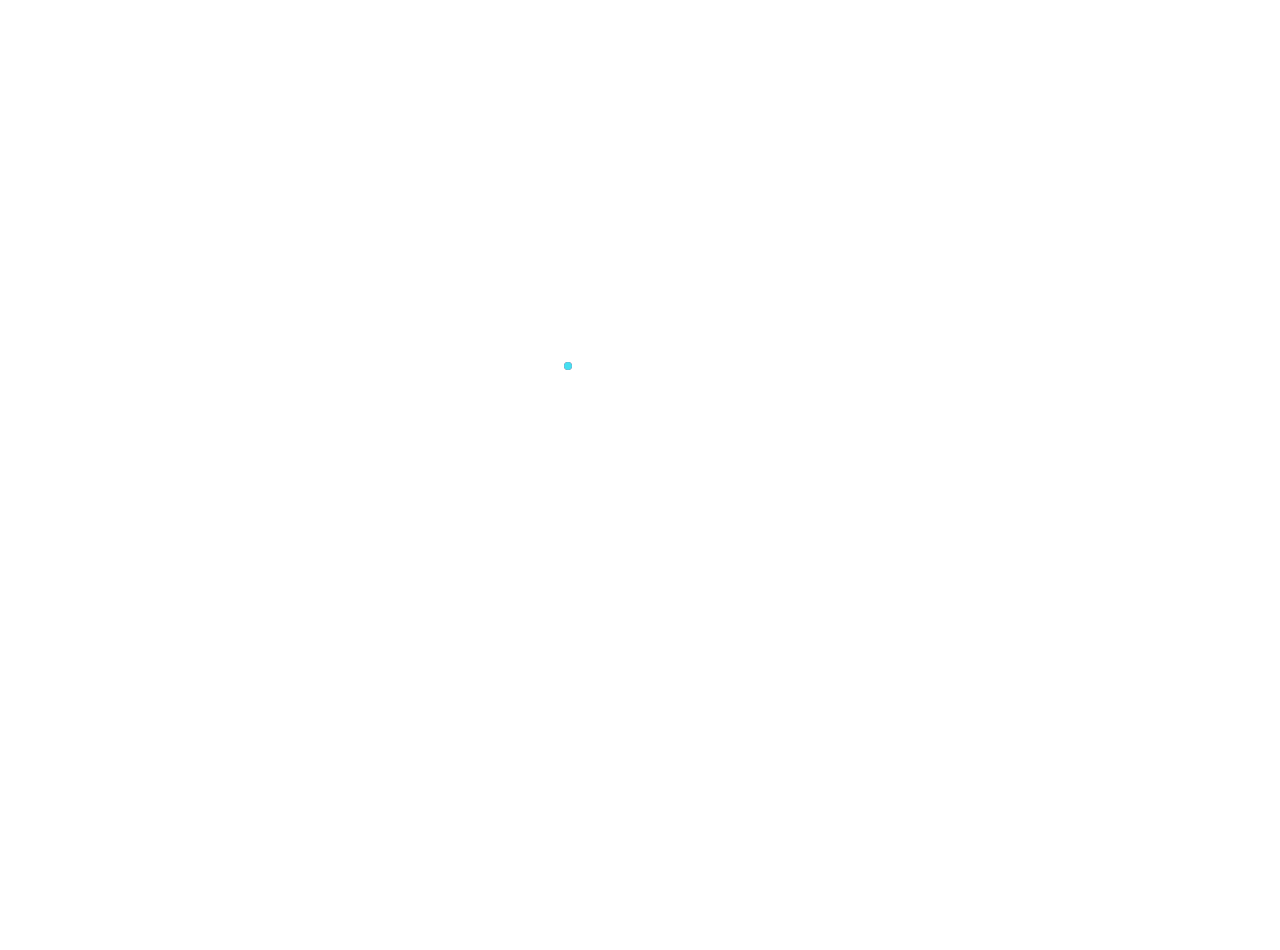
==== html/matching_loading.html @ 5189dc53 "add html" ====
<!DOCTYPE html>
<html>
<head>
<meta charset="UTF-8">
<title>로딩</title>
  <link type="text/css" rel="stylesheet" href="css/matching_loading.css" />
</head>


<div class = "popup-size">
  <div class="center-box">
  <div class="loadingio-spinner-ripple-wyb61go2qj"><div class="ldio-w0gnquxj63i">
  <div></div><div></div>
  </div></div>
</div>
</div>
---- html/css/matching_loading.css ----
@keyframes ldio-w0gnquxj63i {
	0% {
	  top: 96px;
	  left: 96px;
	  width: 0;
	  height: 0;
	  opacity: 1;
	}
	100% {
	  top: 18px;
	  left: 18px;
	  width: 156px;
	  height: 156px;
	  opacity: 0;
	}
  }.ldio-w0gnquxj63i div {
	position: absolute;
	border-width: 4px;
	border-style: solid;
	opacity: 1;
	border-radius: 50%;
	animation: ldio-w0gnquxj63i 1s cubic-bezier(0,0.2,0.8,1) infinite;
  }.ldio-w0gnquxj63i div:nth-child(1) {
	border-color: #e90c59;
	animation-delay: 0s;
  }
  .ldio-w0gnquxj63i div:nth-child(2) {
	border-color: #46dff0;
	animation-delay: -0.5s;
  }
  .loadingio-spinner-ripple-wyb61go2qj {
	width: 300px;
	height: 300px;
	display: inline-block;
	overflow: hidden;
	/* background: #011315; */
  }
  .ldio-w0gnquxj63i {
	width: 100%;
	height: 100%;
	position: relative;
	transform: translateZ(0) scale(1);
	backface-visibility: hidden;
	transform-origin: 0 0; /* see note above */
  }
  .ldio-w0gnquxj63i div { box-sizing: content-box; }
  /* generated by https://loading.io/ */

  .popup-size{
	height: 750px;
	width: 750px;
	margin : 100px auto;
	/* background-color: #011315; */
}
  .center-box{
	width: 50px;
	height: 50px;
	position: absolute;
	top: 43%;
	left: 46%;
	margin: -25px 0 0 -25px;
  }
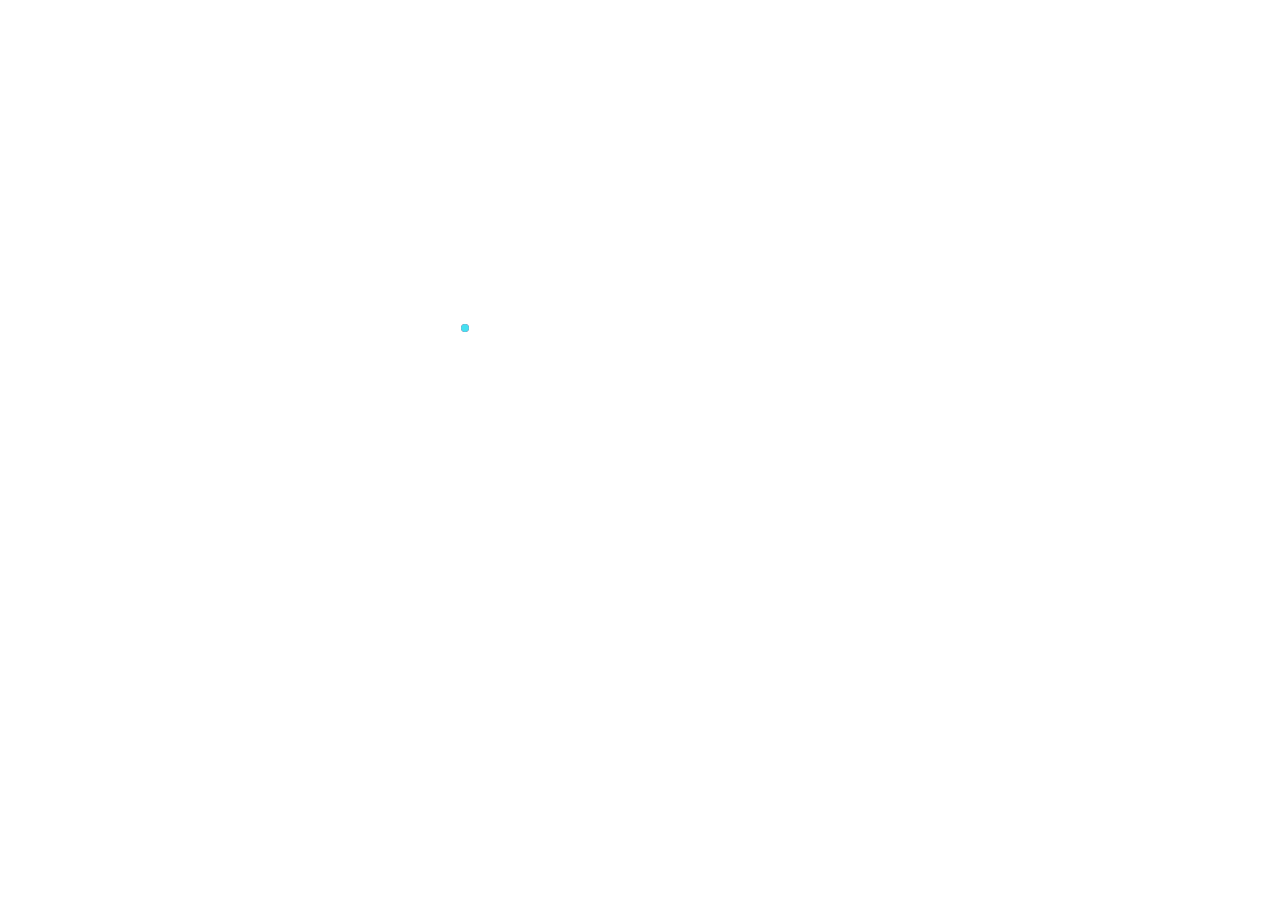
==== commit efbba9ed: "edit  matching_loading.html, matching_loading_css" ====
--- a/html/matching_loading.html
+++ b/html/matching_loading.html
@@ -6,12 +6,11 @@
   <link type="text/css" rel="stylesheet" href="css/matching_loading.css" />
 </head>
 
-
-<div class = "popup-size">
+<body class = "popup-size">
   <div class="center-box">
   <div class="loadingio-spinner-ripple-wyb61go2qj"><div class="ldio-w0gnquxj63i">
   <div></div><div></div>
   </div></div>
 </div>
-</div>
 
+</body>
--- a/html/css/matching_loading.css
+++ b/html/css/matching_loading.css
@@ -13,7 +13,14 @@
 	  height: 156px;
 	  opacity: 0;
 	}
-  }.ldio-w0gnquxj63i div {
+
+	
+  }
+  *{
+	overflow: hidden;
+}
+ 
+  .ldio-w0gnquxj63i div {
 	position: absolute;
 	border-width: 4px;
 	border-style: solid;
@@ -29,8 +36,8 @@
 	animation-delay: -0.5s;
   }
   .loadingio-spinner-ripple-wyb61go2qj {
-	width: 300px;
-	height: 300px;
+	width: 200px;
+	height: 200px;
 	display: inline-block;
 	overflow: hidden;
 	/* background: #011315; */
@@ -49,14 +56,16 @@
   .popup-size{
 	height: 750px;
 	width: 750px;
-	margin : 100px auto;
+	margin : 0px auto;
 	/* background-color: #011315; */
 }
   .center-box{
-	width: 50px;
-	height: 50px;
+	width: 200px;
+	height: 200px;
 	position: absolute;
-	top: 43%;
-	left: 46%;
-	margin: -25px 0 0 -25px;
-  }+	top: 36%;
+	left: 36%;
+	margin: 0px;
+  }
+
+
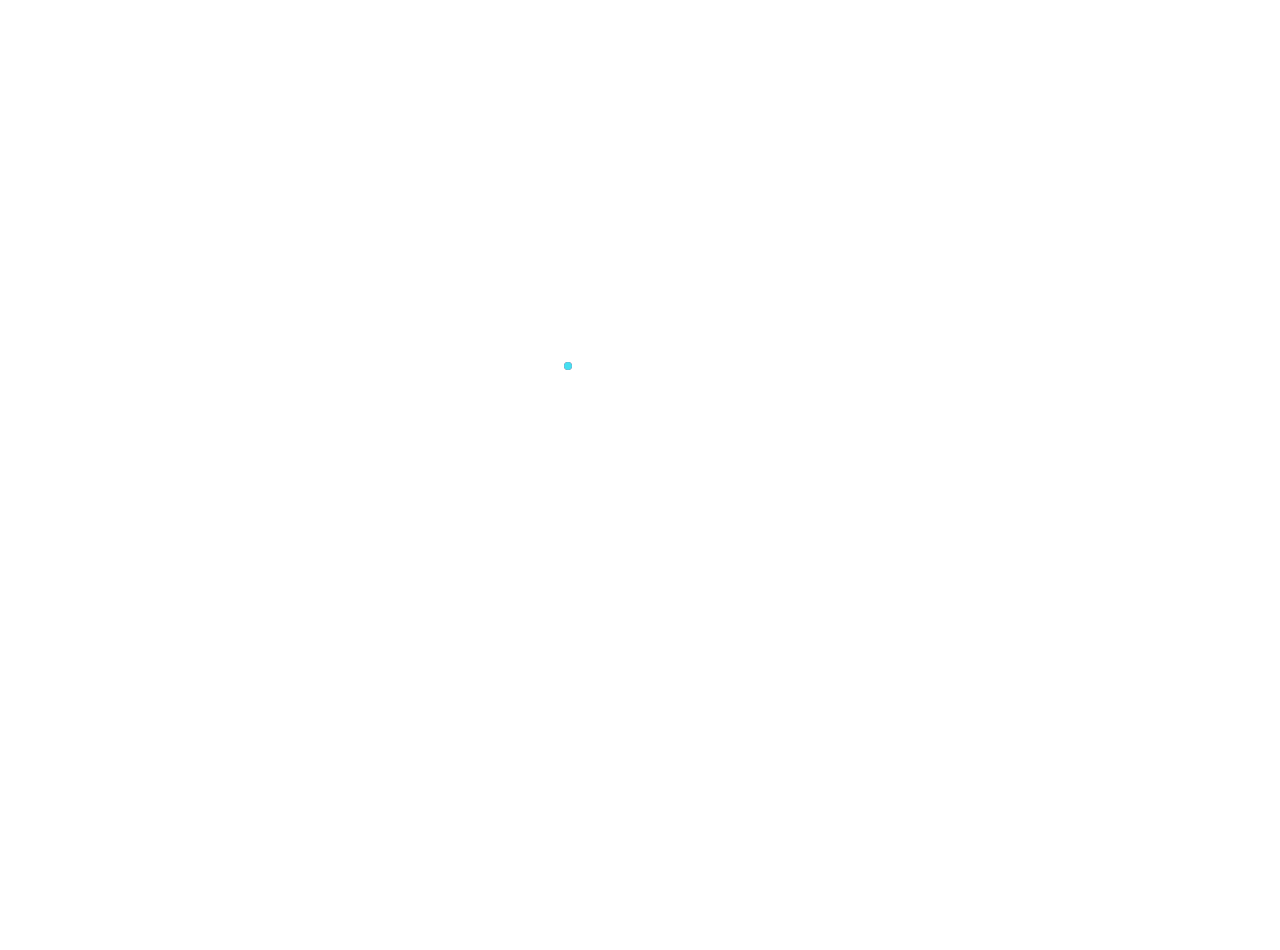
==== commit 2d8b4384: "html" ====
--- a/html/matching_loading.html
+++ b/html/matching_loading.html
@@ -6,11 +6,12 @@
   <link type="text/css" rel="stylesheet" href="css/matching_loading.css" />
 </head>
 
-<body class = "popup-size">
+
+<div class = "popup-size">
   <div class="center-box">
   <div class="loadingio-spinner-ripple-wyb61go2qj"><div class="ldio-w0gnquxj63i">
   <div></div><div></div>
   </div></div>
 </div>
+</div>
 
-</body>
--- a/html/css/matching_loading.css
+++ b/html/css/matching_loading.css
@@ -13,14 +13,7 @@
 	  height: 156px;
 	  opacity: 0;
 	}
-
-	
-  }
-  *{
-	overflow: hidden;
-}
- 
-  .ldio-w0gnquxj63i div {
+  }.ldio-w0gnquxj63i div {
 	position: absolute;
 	border-width: 4px;
 	border-style: solid;
@@ -36,8 +29,8 @@
 	animation-delay: -0.5s;
   }
   .loadingio-spinner-ripple-wyb61go2qj {
-	width: 200px;
-	height: 200px;
+	width: 300px;
+	height: 300px;
 	display: inline-block;
 	overflow: hidden;
 	/* background: #011315; */
@@ -56,16 +49,14 @@
   .popup-size{
 	height: 750px;
 	width: 750px;
-	margin : 0px auto;
+	margin : 100px auto;
 	/* background-color: #011315; */
 }
   .center-box{
-	width: 200px;
-	height: 200px;
+	width: 50px;
+	height: 50px;
 	position: absolute;
-	top: 36%;
-	left: 36%;
-	margin: 0px;
-  }
-
-
+	top: 43%;
+	left: 46%;
+	margin: -25px 0 0 -25px;
+  }
